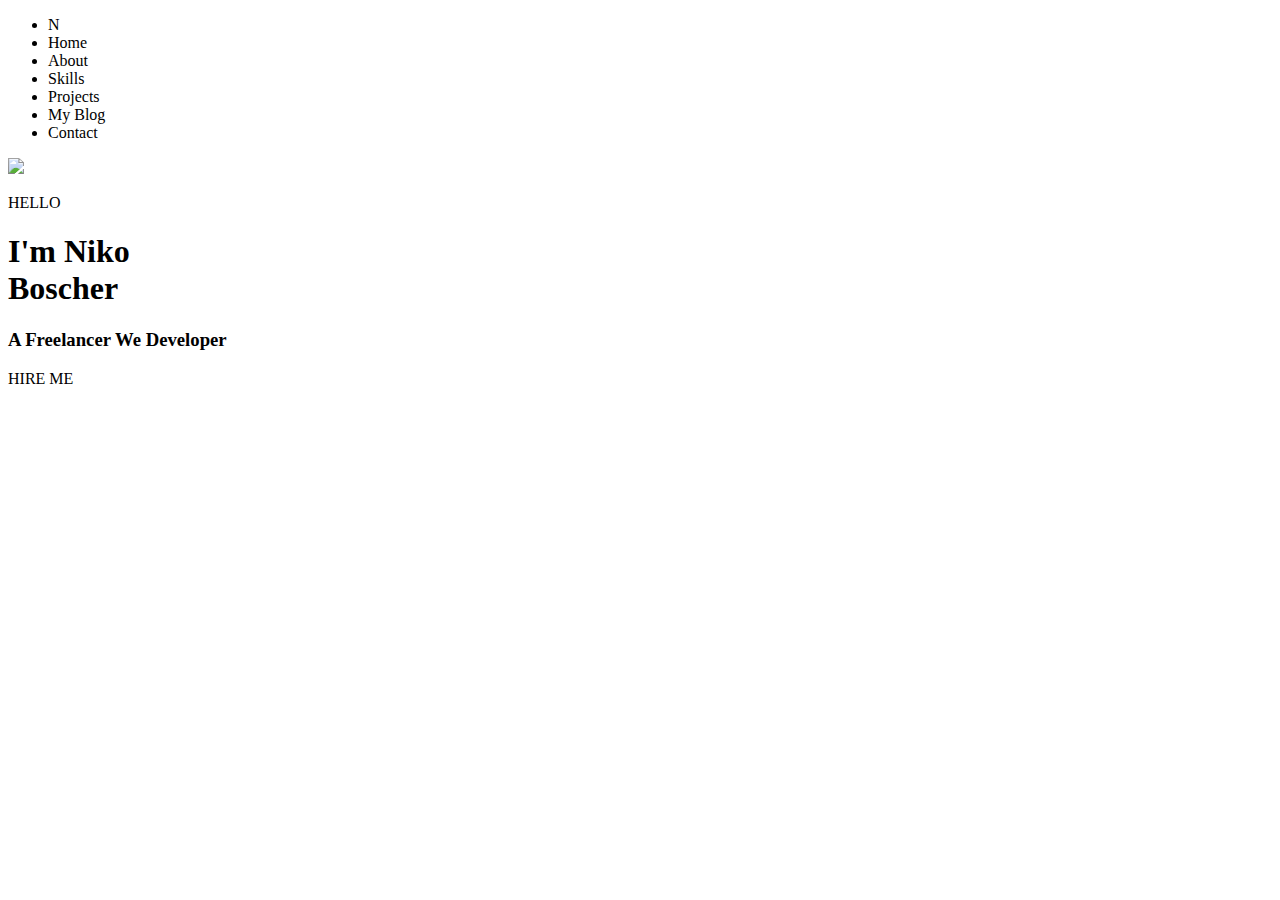
==== Portifolio/niko/niko.html @ 22e52eec "Add files via upload" ====
<!DOCTYPE html>
<html lang="en">
<head>
    <meta charset="UTF-8">
    <meta name="viewport" content="width=device-width, initial-scale=1.0">
    <meta http-equiv="X-UA-Compatible" content="ie=edge">
    <title>NIKO</title>
    <link rel="stylesheet" href="sttilo.css">
    <link rel="preconnect" href="https://fonts.googleapis.com">
    <link rel="preconnect" href="https://fonts.gstatic.com" crossorigin>
    <link href="https://fonts.googleapis.com/css2?family=Poppins:wght@200&display=swap" rel="stylesheet">
</head>
<body>
<div>
   <ul>
     <li class="N"><a>N</a></li>  
     <li class="clicaveis"><a>Home</a></li>
     <li class="clicaveis"><a>About</a></li>
     <li class="clicaveis"><a>Skills</a></li>
     <li class="clicaveis"><a>Projects</a></li>
     <li class="clicaveis"><a>My Blog</a></li>
     <li class="clicaveis"><a>Contact</a></li>
   </ul> 
</div>    
<div class="homi"><a>
<img width="1050vw" src="H:\FRONT END\Portifolio\niko\homi.webp"></a>
<p class ="hello">HELLO</p>
<h1 class="im">I'm <span> Niko <br>Boscher </span></h1> 
<h3 class="free">A Freelancer We Developer</h3>
<div class="hireme"><a>HIRE ME</a></div>
</div>
<div class="cubao"></div>

</body>
</html>
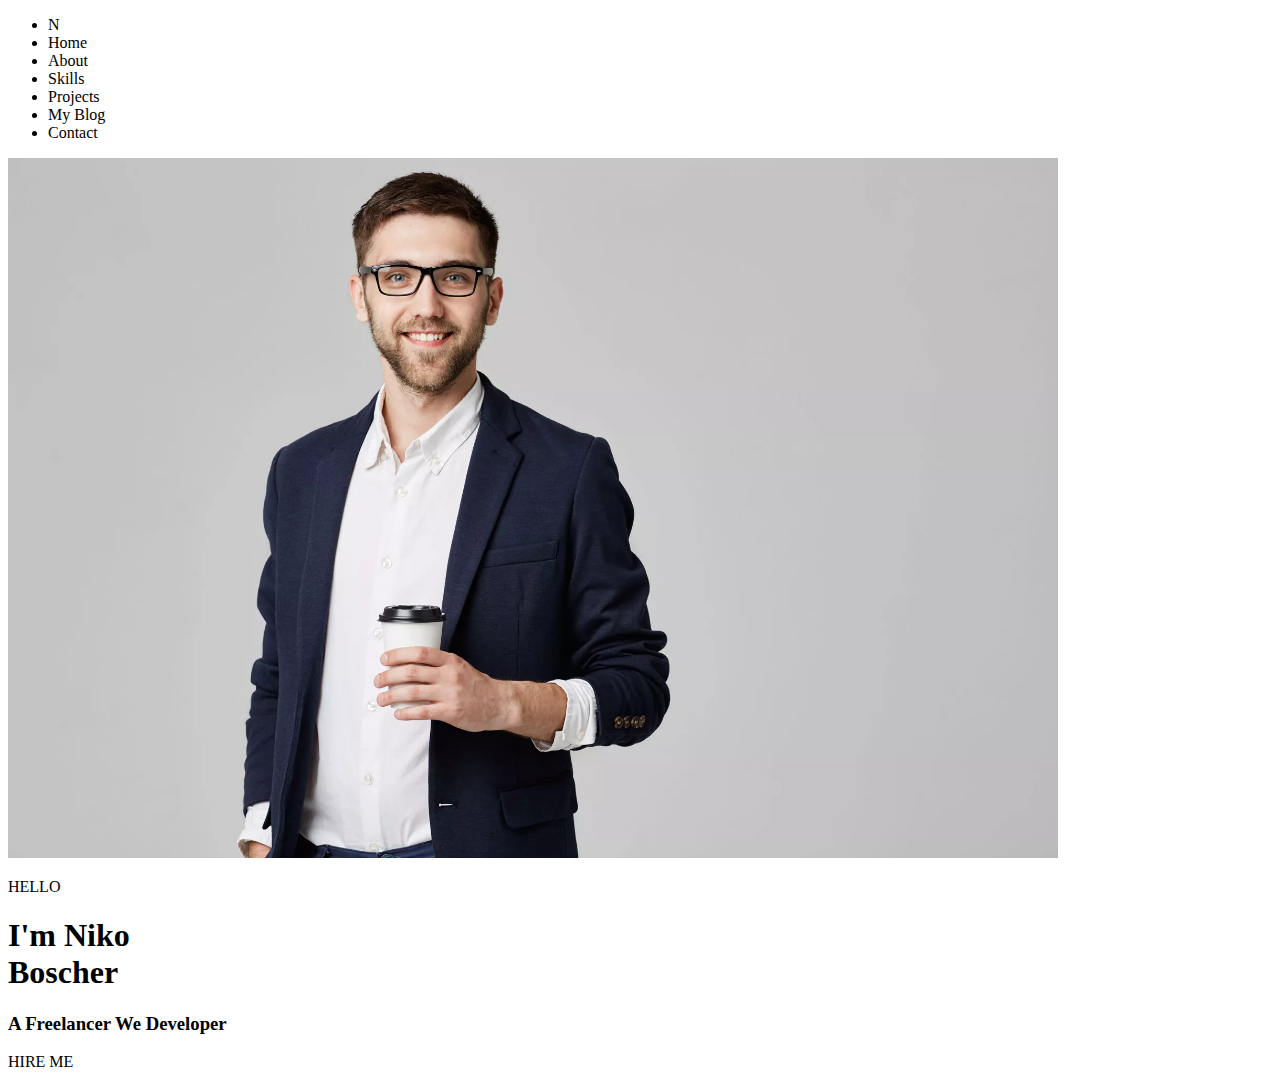
==== commit aff1965a: "Update niko.html" ====
--- a/Portifolio/niko/niko.html
+++ b/Portifolio/niko/niko.html
@@ -23,7 +23,7 @@
    </ul> 
 </div>    
 <div class="homi"><a>
-<img width="1050vw" src="H:\FRONT END\Portifolio\niko\homi.webp"></a>
+<img width="1050vw" src="homi.webp"></a>
 <p class ="hello">HELLO</p>
 <h1 class="im">I'm <span> Niko <br>Boscher </span></h1> 
 <h3 class="free">A Freelancer We Developer</h3>
@@ -32,4 +32,4 @@
 <div class="cubao"></div>
 
 </body>
-</html>+</html>
